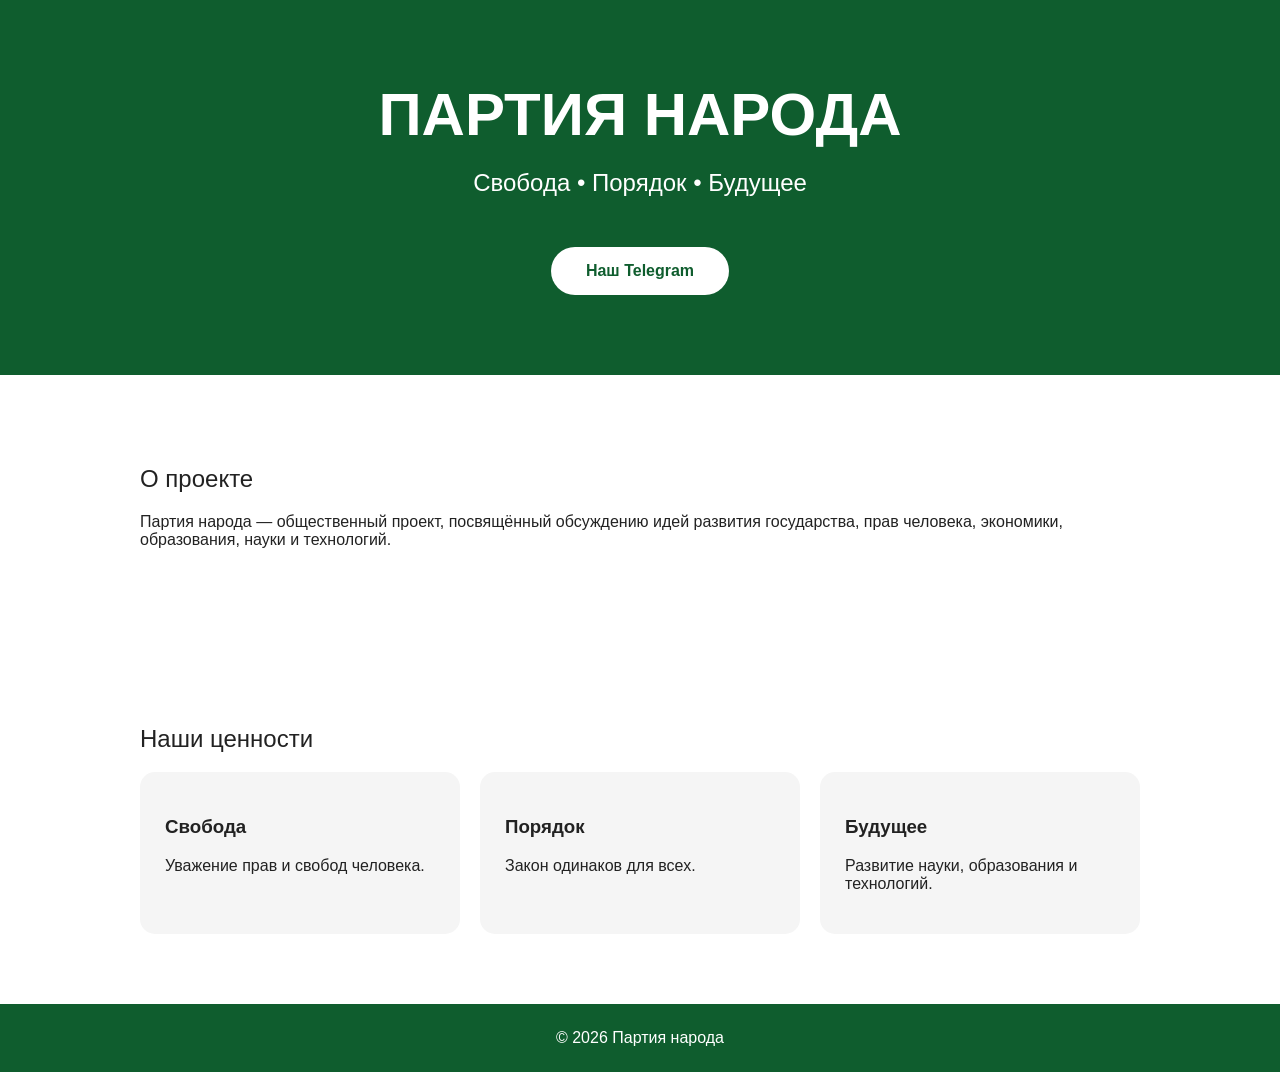
==== index.html @ bf08359a "Create index.html" ====
<!DOCTYPE html>
<html lang="ru">
<head>
<meta charset="UTF-8">
<meta name="viewport" content="width=device-width, initial-scale=1.0">
<title>Партия народа</title>

<style>
body{
    margin:0;
    font-family:Arial,sans-serif;
    background:#ffffff;
    color:#222;
}

header{
    background:#0f5d2e;
    color:white;
    padding:80px 20px;
    text-align:center;
}

h1{
    font-size:60px;
    margin:0;
}

h2{
    font-weight:normal;
}

.button{
    display:inline-block;
    margin-top:30px;
    padding:15px 35px;
    background:white;
    color:#0f5d2e;
    text-decoration:none;
    border-radius:40px;
    font-weight:bold;
}

section{
    max-width:1000px;
    margin:auto;
    padding:70px 20px;
}

.cards{
    display:flex;
    flex-wrap:wrap;
    gap:20px;
}

.card{
    flex:1;
    min-width:220px;
    background:#f5f5f5;
    border-radius:15px;
    padding:25px;
}

footer{
    background:#0f5d2e;
    color:white;
    text-align:center;
    padding:25px;
}
</style>

</head>

<body>

<header>

<h1>ПАРТИЯ НАРОДА</h1>

<h2>Свобода • Порядок • Будущее</h2>

<a class="button" href="https://t.me/PeoplesParty22">Наш Telegram</a>

</header>

<section>

<h2>О проекте</h2>

<p>
Партия народа — общественный проект, посвящённый обсуждению идей развития государства,
прав человека, экономики, образования, науки и технологий.
</p>

</section>

<section>

<h2>Наши ценности</h2>

<div class="cards">

<div class="card">
<h3>Свобода</h3>
<p>Уважение прав и свобод человека.</p>
</div>

<div class="card">
<h3>Порядок</h3>
<p>Закон одинаков для всех.</p>
</div>

<div class="card">
<h3>Будущее</h3>
<p>Развитие науки, образования и технологий.</p>
</div>

</div>

</section>

<footer>

© 2026 Партия народа

</footer>

</body>
</html>
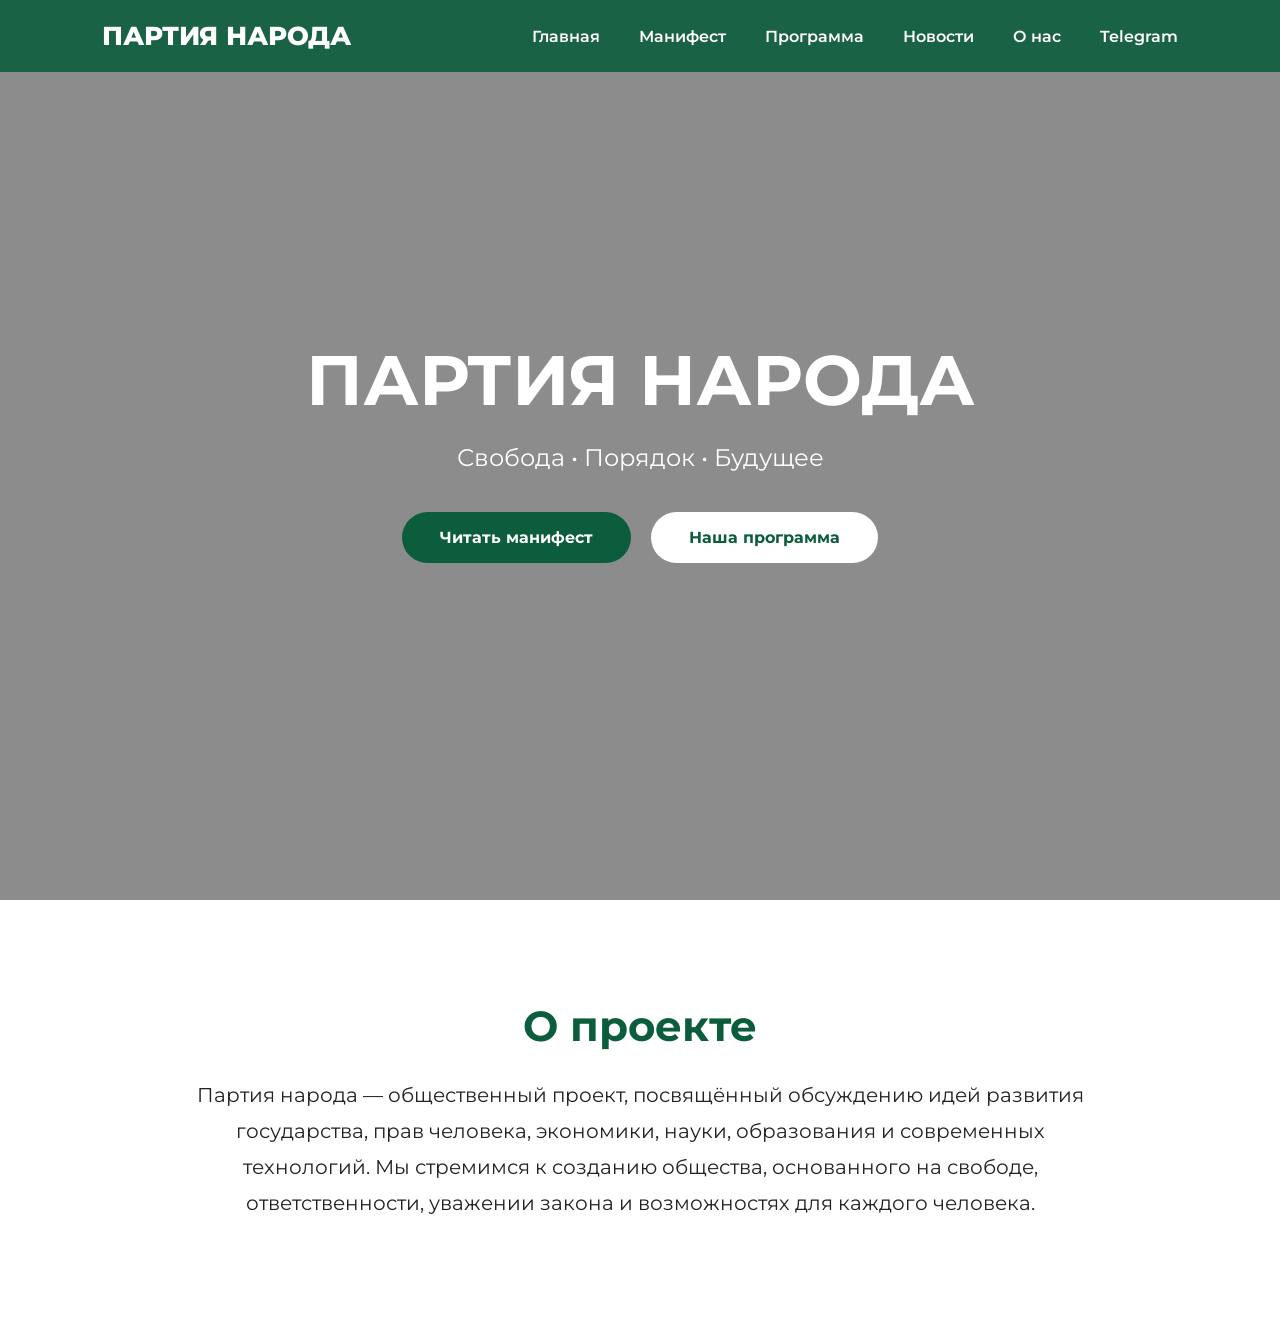
==== commit 08492c6e: "Update index.html" ====
--- a/index.html
+++ b/index.html
@@ -1,72 +1,256 @@
 <!DOCTYPE html>
 <html lang="ru">
 <head>
-<meta charset="UTF-8">
-<meta name="viewport" content="width=device-width, initial-scale=1.0">
-<title>Партия народа</title>
-
-<style>
+    <meta charset="UTF-8">
+    <meta name="viewport" content="width=device-width, initial-scale=1.0">
+    <title>Партия народа</title>
+
+    <link href="https://fonts.googleapis.com/css2?family=Montserrat:wght@300;500;700;800&display=swap" rel="stylesheet">
+
+    <style>
+
+*{
+    margin:0;
+    padding:0;
+    box-sizing:border-box;
+}
+
+html{
+    scroll-behavior:smooth;
+}
+
 body{
-    margin:0;
-    font-family:Arial,sans-serif;
+    font-family:Montserrat,sans-serif;
     background:#ffffff;
     color:#222;
 }
 
+/* ================= MENU ================= */
+
 header{
-    background:#0f5d2e;
-    color:white;
-    padding:80px 20px;
-    text-align:center;
-}
-
-h1{
-    font-size:60px;
-    margin:0;
-}
-
-h2{
-    font-weight:normal;
-}
-
-.button{
-    display:inline-block;
-    margin-top:30px;
-    padding:15px 35px;
-    background:white;
-    color:#0f5d2e;
-    text-decoration:none;
-    border-radius:40px;
-    font-weight:bold;
-}
+
+position:fixed;
+top:0;
+left:0;
+width:100%;
+
+display:flex;
+justify-content:space-between;
+align-items:center;
+
+padding:20px 8%;
+
+background:rgba(11,93,59,.88);
+
+backdrop-filter:blur(15px);
+
+z-index:999;
+
+}
+
+.logo{
+
+font-size:26px;
+font-weight:800;
+color:white;
+
+}
+
+nav a{
+
+color:white;
+text-decoration:none;
+
+margin-left:35px;
+
+font-weight:600;
+
+transition:.3s;
+
+}
+
+nav a:hover{
+
+color:#9be7a3;
+
+}
+
+/* ================= HERO ================= */
+
+.hero{
+
+height:100vh;
+
+background:
+linear-gradient(rgba(0,0,0,.45),rgba(0,0,0,.45)),
+url("https://images.unsplash.com/photo-1441974231531-c6227db76b6e?auto=format&fit=crop&w=1800&q=80");
+
+background-size:cover;
+background-position:center;
+
+display:flex;
+justify-content:center;
+align-items:center;
+text-align:center;
+
+color:white;
+
+padding:20px;
+
+}
+
+.hero h1{
+
+font-size:70px;
+
+margin-bottom:20px;
+
+animation:fadeUp 1s;
+
+}
+
+.hero p{
+
+font-size:24px;
+
+margin-bottom:40px;
+
+animation:fadeUp 1.5s;
+
+}
+
+.buttons{
+
+display:flex;
+justify-content:center;
+gap:20px;
+flex-wrap:wrap;
+
+}
+
+.btn{
+
+padding:16px 38px;
+
+border-radius:50px;
+
+text-decoration:none;
+
+font-weight:700;
+
+transition:.35s;
+
+}
+
+.green{
+
+background:#0B5D3B;
+
+color:white;
+
+}
+
+.green:hover{
+
+transform:translateY(-5px);
+
+background:#15834f;
+
+}
+
+.white{
+
+background:white;
+
+color:#0B5D3B;
+
+}
+
+.white:hover{
+
+transform:translateY(-5px);
+
+}
+
+/* ================= ABOUT ================= */
 
 section{
-    max-width:1000px;
-    margin:auto;
-    padding:70px 20px;
-}
-
-.cards{
-    display:flex;
-    flex-wrap:wrap;
-    gap:20px;
-}
-
-.card{
-    flex:1;
-    min-width:220px;
-    background:#f5f5f5;
-    border-radius:15px;
-    padding:25px;
-}
-
-footer{
-    background:#0f5d2e;
-    color:white;
-    text-align:center;
-    padding:25px;
-}
-</style>
+
+padding:100px 10%;
+
+}
+
+.title{
+
+text-align:center;
+
+font-size:42px;
+
+margin-bottom:25px;
+
+color:#0B5D3B;
+
+}
+
+.text{
+
+max-width:900px;
+
+margin:auto;
+
+text-align:center;
+
+font-size:20px;
+
+line-height:1.8;
+
+}
+
+/* ================= ANIMATION ================= */
+
+@keyframes fadeUp{
+
+from{
+
+opacity:0;
+transform:translateY(40px);
+
+}
+
+to{
+
+opacity:1;
+transform:translateY(0);
+
+}
+
+}
+
+/* ================= MOBILE ================= */
+
+max-width:900px{
+
+.hero h1{
+
+font-size:42px;
+
+}
+
+.hero p{
+
+font-size:20px;
+
+}
+
+nav{
+
+display:none;
+
+}
+
+}
+
+    </style>
 
 </head>
 
@@ -74,55 +258,71 @@
 
 <header>
 
+<div class="logo">
+
+ПАРТИЯ НАРОДА
+
+</div>
+
+<nav>
+
+<a href="#">Главная</a>
+
+<a href="#">Манифест</a>
+
+<a href="#">Программа</a>
+
+<a href="#">Новости</a>
+
+<a href="#">О нас</a>
+
+<a href="https://t.me/PeoplesParty22">Telegram</a>
+
+</nav>
+
+</header>
+
+<section class="hero">
+
+<div>
+
 <h1>ПАРТИЯ НАРОДА</h1>
 
-<h2>Свобода • Порядок • Будущее</h2>
-
-<a class="button" href="https://t.me/PeoplesParty22">Наш Telegram</a>
-
-</header>
+<p>
+
+Свобода • Порядок • Будущее
+
+</p>
+
+<div class="buttons">
+
+<a class="btn green" href="#">Читать манифест</a>
+
+<a class="btn white" href="#">Наша программа</a>
+
+</div>
+
+</div>
+
+</section>
 
 <section>
 
-<h2>О проекте</h2>
-
-<p>
-Партия народа — общественный проект, посвящённый обсуждению идей развития государства,
-прав человека, экономики, образования, науки и технологий.
+<h2 class="title">
+
+О проекте
+
+</h2>
+
+<p class="text">
+
+Партия народа — общественный проект, посвящённый обсуждению идей развития государства, прав человека, экономики, науки, образования и современных технологий.
+
+Мы стремимся к созданию общества, основанного на свободе, ответственности, уважении закона и возможностях для каждого человека.
+
 </p>
 
 </section>
-
-<section>
-
-<h2>Наши ценности</h2>
-
-<div class="cards">
-
-<div class="card">
-<h3>Свобода</h3>
-<p>Уважение прав и свобод человека.</p>
-</div>
-
-<div class="card">
-<h3>Порядок</h3>
-<p>Закон одинаков для всех.</p>
-</div>
-
-<div class="card">
-<h3>Будущее</h3>
-<p>Развитие науки, образования и технологий.</p>
-</div>
-
-</div>
-
-</section>
-
-<footer>
-
-© 2026 Партия народа
-
-</footer>
 
 </body>
 </html>
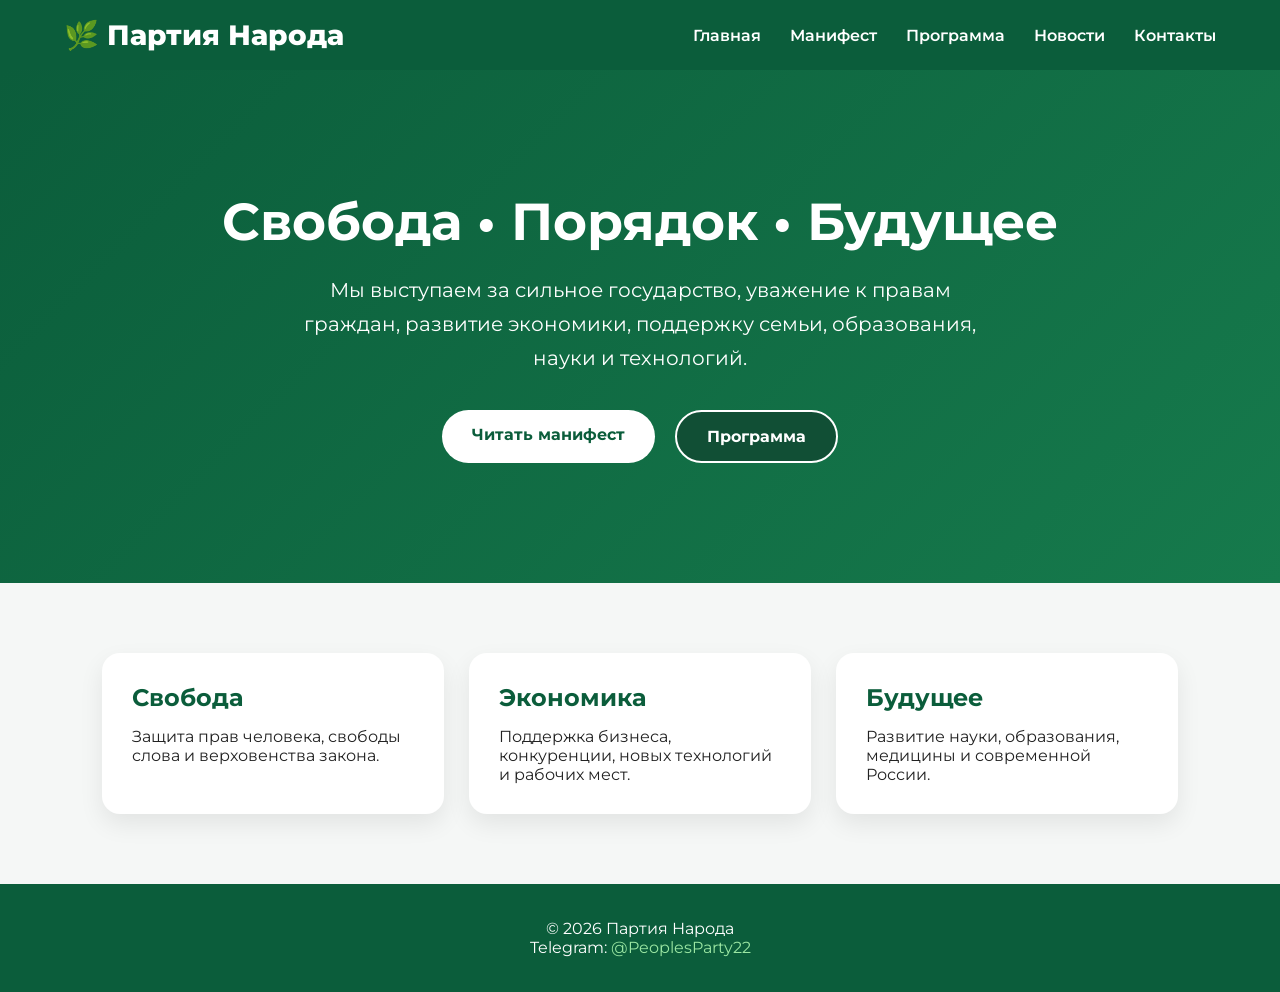
==== commit 891aaf24: "Update index.html" ====
--- a/index.html
+++ b/index.html
@@ -1,328 +1,115 @@
 <!DOCTYPE html>
 <html lang="ru">
 <head>
-    <meta charset="UTF-8">
-    <meta name="viewport" content="width=device-width, initial-scale=1.0">
-    <title>Партия народа</title>
+<meta charset="UTF-8">
+<meta name="viewport" content="width=device-width, initial-scale=1.0">
 
-    <link href="https://fonts.googleapis.com/css2?family=Montserrat:wght@300;500;700;800&display=swap" rel="stylesheet">
+<title>Партия Народа</title>
 
-    <style>
+<link rel="stylesheet" href="css/style.css">
 
-*{
-    margin:0;
-    padding:0;
-    box-sizing:border-box;
-}
-
-html{
-    scroll-behavior:smooth;
-}
-
-body{
-    font-family:Montserrat,sans-serif;
-    background:#ffffff;
-    color:#222;
-}
-
-/* ================= MENU ================= */
-
-header{
-
-position:fixed;
-top:0;
-left:0;
-width:100%;
-
-display:flex;
-justify-content:space-between;
-align-items:center;
-
-padding:20px 8%;
-
-background:rgba(11,93,59,.88);
-
-backdrop-filter:blur(15px);
-
-z-index:999;
-
-}
-
-.logo{
-
-font-size:26px;
-font-weight:800;
-color:white;
-
-}
-
-nav a{
-
-color:white;
-text-decoration:none;
-
-margin-left:35px;
-
-font-weight:600;
-
-transition:.3s;
-
-}
-
-nav a:hover{
-
-color:#9be7a3;
-
-}
-
-/* ================= HERO ================= */
-
-.hero{
-
-height:100vh;
-
-background:
-linear-gradient(rgba(0,0,0,.45),rgba(0,0,0,.45)),
-url("https://images.unsplash.com/photo-1441974231531-c6227db76b6e?auto=format&fit=crop&w=1800&q=80");
-
-background-size:cover;
-background-position:center;
-
-display:flex;
-justify-content:center;
-align-items:center;
-text-align:center;
-
-color:white;
-
-padding:20px;
-
-}
-
-.hero h1{
-
-font-size:70px;
-
-margin-bottom:20px;
-
-animation:fadeUp 1s;
-
-}
-
-.hero p{
-
-font-size:24px;
-
-margin-bottom:40px;
-
-animation:fadeUp 1.5s;
-
-}
-
-.buttons{
-
-display:flex;
-justify-content:center;
-gap:20px;
-flex-wrap:wrap;
-
-}
-
-.btn{
-
-padding:16px 38px;
-
-border-radius:50px;
-
-text-decoration:none;
-
-font-weight:700;
-
-transition:.35s;
-
-}
-
-.green{
-
-background:#0B5D3B;
-
-color:white;
-
-}
-
-.green:hover{
-
-transform:translateY(-5px);
-
-background:#15834f;
-
-}
-
-.white{
-
-background:white;
-
-color:#0B5D3B;
-
-}
-
-.white:hover{
-
-transform:translateY(-5px);
-
-}
-
-/* ================= ABOUT ================= */
-
-section{
-
-padding:100px 10%;
-
-}
-
-.title{
-
-text-align:center;
-
-font-size:42px;
-
-margin-bottom:25px;
-
-color:#0B5D3B;
-
-}
-
-.text{
-
-max-width:900px;
-
-margin:auto;
-
-text-align:center;
-
-font-size:20px;
-
-line-height:1.8;
-
-}
-
-/* ================= ANIMATION ================= */
-
-@keyframes fadeUp{
-
-from{
-
-opacity:0;
-transform:translateY(40px);
-
-}
-
-to{
-
-opacity:1;
-transform:translateY(0);
-
-}
-
-}
-
-/* ================= MOBILE ================= */
-
-max-width:900px{
-
-.hero h1{
-
-font-size:42px;
-
-}
-
-.hero p{
-
-font-size:20px;
-
-}
-
-nav{
-
-display:none;
-
-}
-
-}
-
-    </style>
-
+<link href="https://fonts.googleapis.com/css2?family=Montserrat:wght@300;400;600;700;800&display=swap" rel="stylesheet">
 </head>
 
 <body>
 
 <header>
+<div class="container">
 
 <div class="logo">
-
-ПАРТИЯ НАРОДА
-
+🌿 Партия Народа
 </div>
 
 <nav>
 
-<a href="#">Главная</a>
-
-<a href="#">Манифест</a>
-
-<a href="#">Программа</a>
-
+<a href="index.html">Главная</a>
+<a href="manifest.html">Манифест</a>
+<a href="program.html">Программа</a>
 <a href="#">Новости</a>
-
-<a href="#">О нас</a>
-
-<a href="https://t.me/PeoplesParty22">Telegram</a>
+<a href="#">Контакты</a>
 
 </nav>
 
+</div>
 </header>
 
 <section class="hero">
 
-<div>
-
-<h1>ПАРТИЯ НАРОДА</h1>
+<h1>Свобода • Порядок • Будущее</h1>
 
 <p>
-
-Свобода • Порядок • Будущее
-
+Мы выступаем за сильное государство,
+уважение к правам граждан,
+развитие экономики,
+поддержку семьи,
+образования,
+науки и технологий.
 </p>
 
 <div class="buttons">
 
-<a class="btn green" href="#">Читать манифест</a>
+<a class="btn" href="manifest.html">
+Читать манифест
+</a>
 
-<a class="btn white" href="#">Наша программа</a>
-
-</div>
+<a class="btn2" href="program.html">
+Программа
+</a>
 
 </div>
 
 </section>
 
-<section>
+<section class="cards">
 
-<h2 class="title">
+<div class="card">
+<h2>Свобода</h2>
+<p>
+Защита прав человека,
+свободы слова
+и верховенства закона.
+</p>
+</div>
 
-О проекте
+<div class="card">
+<h2>Экономика</h2>
+<p>
+Поддержка бизнеса,
+конкуренции,
+новых технологий
+и рабочих мест.
+</p>
+</div>
 
-</h2>
+<div class="card">
+<h2>Будущее</h2>
+<p>
+Развитие науки,
+образования,
+медицины
+и современной России.
+</p>
+</div>
 
-<p class="text">
+</section>
 
-Партия народа — общественный проект, посвящённый обсуждению идей развития государства, прав человека, экономики, науки, образования и современных технологий.
+<footer>
 
-Мы стремимся к созданию общества, основанного на свободе, ответственности, уважении закона и возможностях для каждого человека.
+<p>© 2026 Партия Народа</p>
+
+<p>
+
+Telegram:
+
+<a href="https://t.me/PeoplesParty22">
+@PeoplesParty22
+</a>
 
 </p>
 
-</section>
+</footer>
+
+<script src="js/script.js"></script>
 
 </body>
 </html>
--- a/css/style.css
+++ b/css/style.css
@@ -0,0 +1,162 @@
+*{
+    margin:0;
+    padding:0;
+    box-sizing:border-box;
+}
+
+body{
+    font-family:'Montserrat',sans-serif;
+    background:#f5f7f6;
+    color:#222;
+}
+
+.container{
+    width:90%;
+    max-width:1200px;
+    margin:auto;
+}
+
+header{
+    background:#0b5d3b;
+    color:#fff;
+    position:sticky;
+    top:0;
+    z-index:1000;
+}
+
+header .container{
+    display:flex;
+    justify-content:space-between;
+    align-items:center;
+    padding:18px 0;
+}
+
+.logo{
+    font-size:28px;
+    font-weight:800;
+}
+
+nav a{
+    color:white;
+    text-decoration:none;
+    margin-left:25px;
+    font-weight:600;
+    transition:.3s;
+}
+
+nav a:hover{
+    color:#9be7a3;
+}
+
+.hero{
+    text-align:center;
+    padding:120px 20px;
+    background:linear-gradient(135deg,#0b5d3b,#167a4c);
+    color:white;
+}
+
+.hero h1{
+    font-size:52px;
+    margin-bottom:20px;
+}
+
+.hero p{
+    font-size:20px;
+    max-width:700px;
+    margin:0 auto 35px;
+    line-height:1.7;
+}
+
+.buttons{
+    display:flex;
+    justify-content:center;
+    gap:20px;
+    flex-wrap:wrap;
+}
+
+.btn,.btn2{
+    padding:15px 30px;
+    border-radius:40px;
+    text-decoration:none;
+    font-weight:700;
+    transition:.3s;
+}
+
+.btn{
+    background:white;
+    color:#0b5d3b;
+}
+
+.btn2{
+    background:#114f35;
+    color:white;
+    border:2px solid white;
+}
+
+.btn:hover,
+.btn2:hover{
+    transform:translateY(-4px);
+}
+
+.cards{
+    display:grid;
+    grid-template-columns:repeat(auto-fit,minmax(250px,1fr));
+    gap:25px;
+    padding:70px 8%;
+}
+
+.card{
+    background:white;
+    border-radius:18px;
+    padding:30px;
+    box-shadow:0 10px 25px rgba(0,0,0,.08);
+    transition:.3s;
+}
+
+.card:hover{
+    transform:translateY(-8px);
+}
+
+.card h2{
+    color:#0b5d3b;
+    margin-bottom:15px;
+}
+
+footer{
+    background:#0b5d3b;
+    color:white;
+    text-align:center;
+    padding:35px;
+}
+
+footer a{
+    color:#9be7a3;
+    text-decoration:none;
+}
+
+max-width:768px{
+
+header .container{
+    flex-direction:column;
+    gap:15px;
+}
+
+nav{
+    display:flex;
+    flex-wrap:wrap;
+    justify-content:center;
+}
+
+nav a{
+    margin:8px;
+}
+
+.hero h1{
+    font-size:36px;
+}
+
+.hero p{
+    font-size:18px;
+}
+
+}
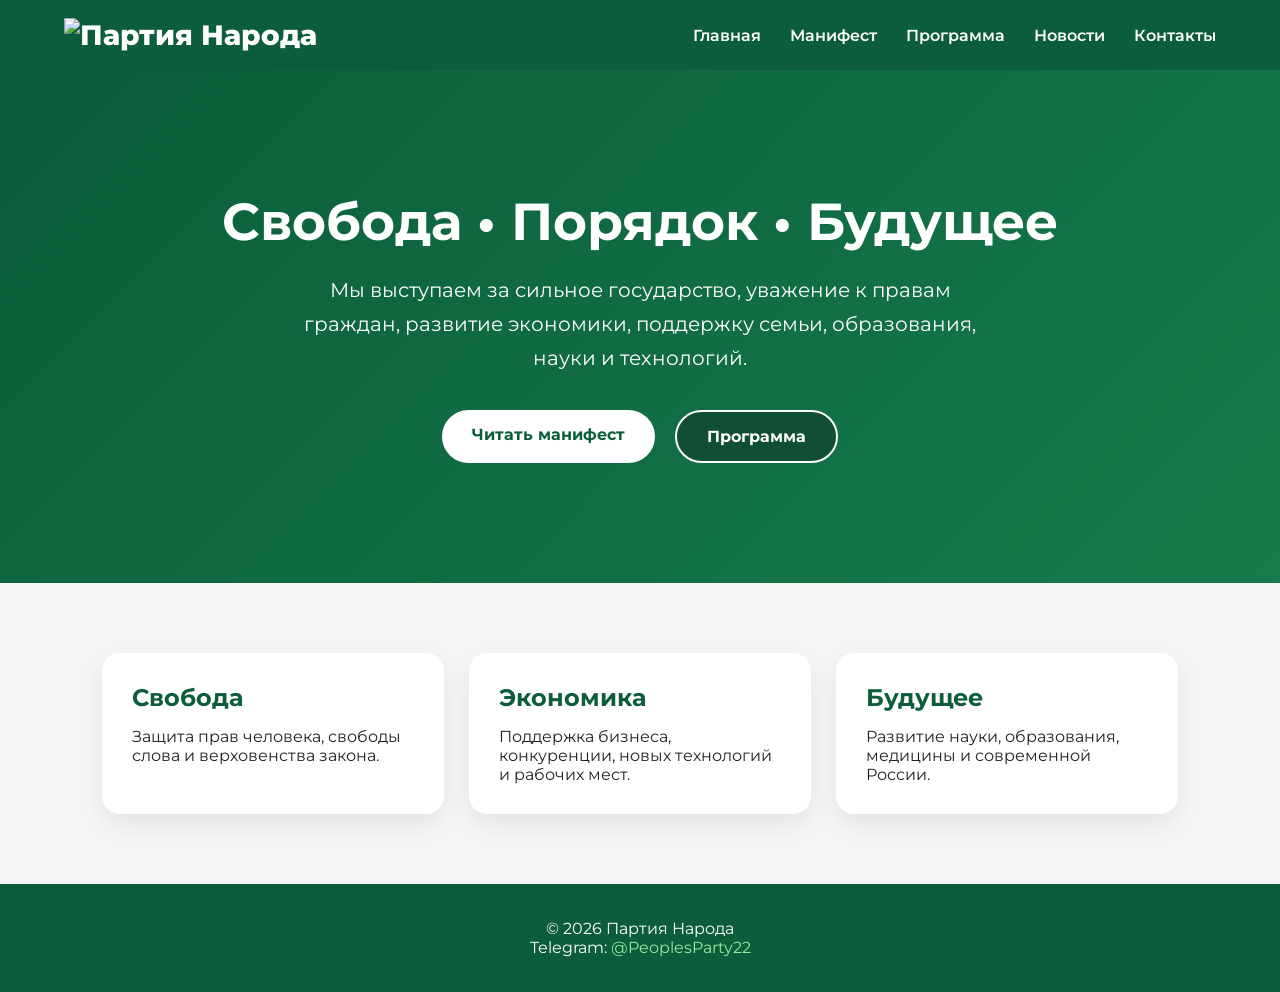
==== commit 6042bc90: "Update index.html" ====
--- a/index.html
+++ b/index.html
@@ -17,7 +17,7 @@
 <div class="container">
 
 <div class="logo">
-🌿 Партия Народа
+    <img src="logo.png" alt="Партия Народа">
 </div>
 
 <nav>
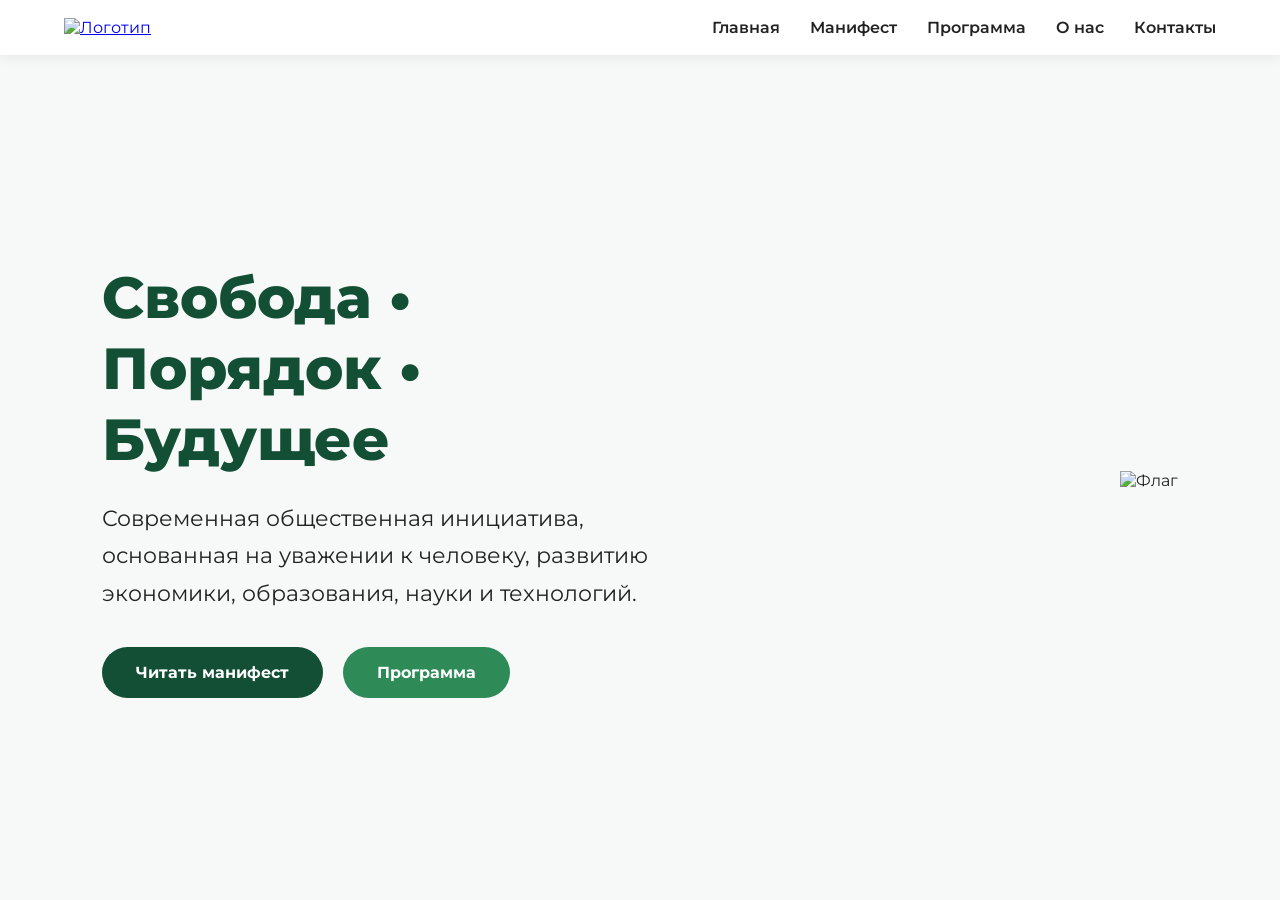
==== commit 6d1ad842: "Create index.html" ====
--- a/index.html
+++ b/index.html
@@ -1,115 +1,90 @@
 <!DOCTYPE html>
 <html lang="ru">
 <head>
-<meta charset="UTF-8">
-<meta name="viewport" content="width=device-width, initial-scale=1.0">
+    <meta charset="UTF-8">
+    <meta name="viewport" content="width=device-width, initial-scale=1.0">
+    <title>Партия Народа</title>
 
-<title>Партия Народа</title>
+    <link rel="stylesheet" href="css/style.css">
 
-<link rel="stylesheet" href="css/style.css">
-
-<link href="https://fonts.googleapis.com/css2?family=Montserrat:wght@300;400;600;700;800&display=swap" rel="stylesheet">
+    <link href="https://fonts.googleapis.com/css2?family=Montserrat:wght@300;400;600;700;800&display=swap" rel="stylesheet">
 </head>
 
 <body>
 
 <header>
+
 <div class="container">
 
-<div class="logo">
-    <img src="logo.png" alt="Партия Народа">
-</div>
+<a href="index.html" class="logo">
+
+<img src="images/logo.png" alt="Логотип">
+
+</a>
 
 <nav>
 
 <a href="index.html">Главная</a>
+
 <a href="manifest.html">Манифест</a>
+
 <a href="program.html">Программа</a>
-<a href="#">Новости</a>
-<a href="#">Контакты</a>
+
+<a href="about.html">О нас</a>
+
+<a href="contacts.html">Контакты</a>
 
 </nav>
 
 </div>
+
 </header>
 
 <section class="hero">
 
+<div class="hero-content">
+
 <h1>Свобода • Порядок • Будущее</h1>
 
 <p>
-Мы выступаем за сильное государство,
-уважение к правам граждан,
-развитие экономики,
-поддержку семьи,
+
+Современная общественная инициатива,
+основанная на уважении к человеку,
+развитию экономики,
 образования,
-науки и технологий.
+науки
+и технологий.
+
 </p>
 
 <div class="buttons">
 
-<a class="btn" href="manifest.html">
+<a href="manifest.html" class="btn">
+
 Читать манифест
+
 </a>
 
-<a class="btn2" href="program.html">
+<a href="program.html" class="btn green">
+
 Программа
+
 </a>
+
+</div>
+
+</div>
+
+<div class="hero-image">
+
+<img src="images/hero.jpg" alt="Флаг">
 
 </div>
 
 </section>
 
-<section class="cards">
-
-<div class="card">
-<h2>Свобода</h2>
-<p>
-Защита прав человека,
-свободы слова
-и верховенства закона.
-</p>
-</div>
-
-<div class="card">
-<h2>Экономика</h2>
-<p>
-Поддержка бизнеса,
-конкуренции,
-новых технологий
-и рабочих мест.
-</p>
-</div>
-
-<div class="card">
-<h2>Будущее</h2>
-<p>
-Развитие науки,
-образования,
-медицины
-и современной России.
-</p>
-</div>
-
-</section>
-
-<footer>
-
-<p>© 2026 Партия Народа</p>
-
-<p>
-
-Telegram:
-
-<a href="https://t.me/PeoplesParty22">
-@PeoplesParty22
-</a>
-
-</p>
-
-</footer>
-
 <script src="js/script.js"></script>
 
 </body>
+
 </html>
--- a/css/style.css
+++ b/css/style.css
@@ -6,7 +6,7 @@
 
 body{
     font-family:'Montserrat',sans-serif;
-    background:#f5f7f6;
+    background:#f7f9f8;
     color:#222;
 }
 
@@ -17,10 +17,11 @@
 }
 
 header{
-    background:#0b5d3b;
-    color:#fff;
-    position:sticky;
+    background:white;
+    position:fixed;
     top:0;
+    width:100%;
+    box-shadow:0 2px 15px rgba(0,0,0,.08);
     z-index:1000;
 }
 
@@ -31,132 +32,105 @@
     padding:18px 0;
 }
 
-.logo{
-    font-size:28px;
-    font-weight:800;
+.logo img{
+    height:65px;
+}
+
+nav{
+    display:flex;
+    gap:30px;
 }
 
 nav a{
-    color:white;
+    color:#222;
     text-decoration:none;
-    margin-left:25px;
     font-weight:600;
     transition:.3s;
 }
 
 nav a:hover{
-    color:#9be7a3;
+    color:#0B7A45;
 }
 
 .hero{
-    text-align:center;
-    padding:120px 20px;
-    background:linear-gradient(135deg,#0b5d3b,#167a4c);
-    color:white;
+    min-height:100vh;
+    display:flex;
+    align-items:center;
+    justify-content:space-between;
+    gap:60px;
+    padding:140px 8% 80px;
+}
+
+.hero-content{
+    max-width:600px;
 }
 
 .hero h1{
-    font-size:52px;
-    margin-bottom:20px;
+    font-size:58px;
+    font-weight:800;
+    margin-bottom:25px;
+    color:#124F34;
 }
 
 .hero p{
-    font-size:20px;
-    max-width:700px;
-    margin:0 auto 35px;
+    font-size:22px;
     line-height:1.7;
+    margin-bottom:35px;
 }
 
 .buttons{
     display:flex;
-    justify-content:center;
     gap:20px;
-    flex-wrap:wrap;
 }
 
-.btn,.btn2{
-    padding:15px 30px;
+.btn{
+    padding:16px 34px;
     border-radius:40px;
+    background:#124F34;
+    color:white;
     text-decoration:none;
     font-weight:700;
     transition:.3s;
 }
 
-.btn{
-    background:white;
-    color:#0b5d3b;
+.btn.green{
+    background:#2E8B57;
 }
 
-.btn2{
-    background:#114f35;
-    color:white;
-    border:2px solid white;
-}
-
-.btn:hover,
-.btn2:hover{
+.btn:hover{
     transform:translateY(-4px);
 }
 
-.cards{
-    display:grid;
-    grid-template-columns:repeat(auto-fit,minmax(250px,1fr));
-    gap:25px;
-    padding:70px 8%;
+.hero-image img{
+    width:100%;
+    max-width:520px;
 }
 
-.card{
-    background:white;
-    border-radius:18px;
-    padding:30px;
-    box-shadow:0 10px 25px rgba(0,0,0,.08);
-    transition:.3s;
+max-width:900px{
+
+.hero{
+    flex-direction:column;
+    text-align:center;
 }
 
-.card:hover{
-    transform:translateY(-8px);
-}
-
-.card h2{
-    color:#0b5d3b;
-    margin-bottom:15px;
-}
-
-footer{
-    background:#0b5d3b;
-    color:white;
-    text-align:center;
-    padding:35px;
-}
-
-footer a{
-    color:#9be7a3;
-    text-decoration:none;
-}
-
-max-width:768px{
-
-header .container{
-    flex-direction:column;
-    gap:15px;
+.buttons{
+    justify-content:center;
 }
 
 nav{
-    display:flex;
-    flex-wrap:wrap;
-    justify-content:center;
-}
-
-nav a{
-    margin:8px;
+    display:none;
 }
 
 .hero h1{
-    font-size:36px;
+    font-size:42px;
 }
 
 .hero p{
     font-size:18px;
 }
 
+.logo img{
+    height:55px;
 }
+
+}
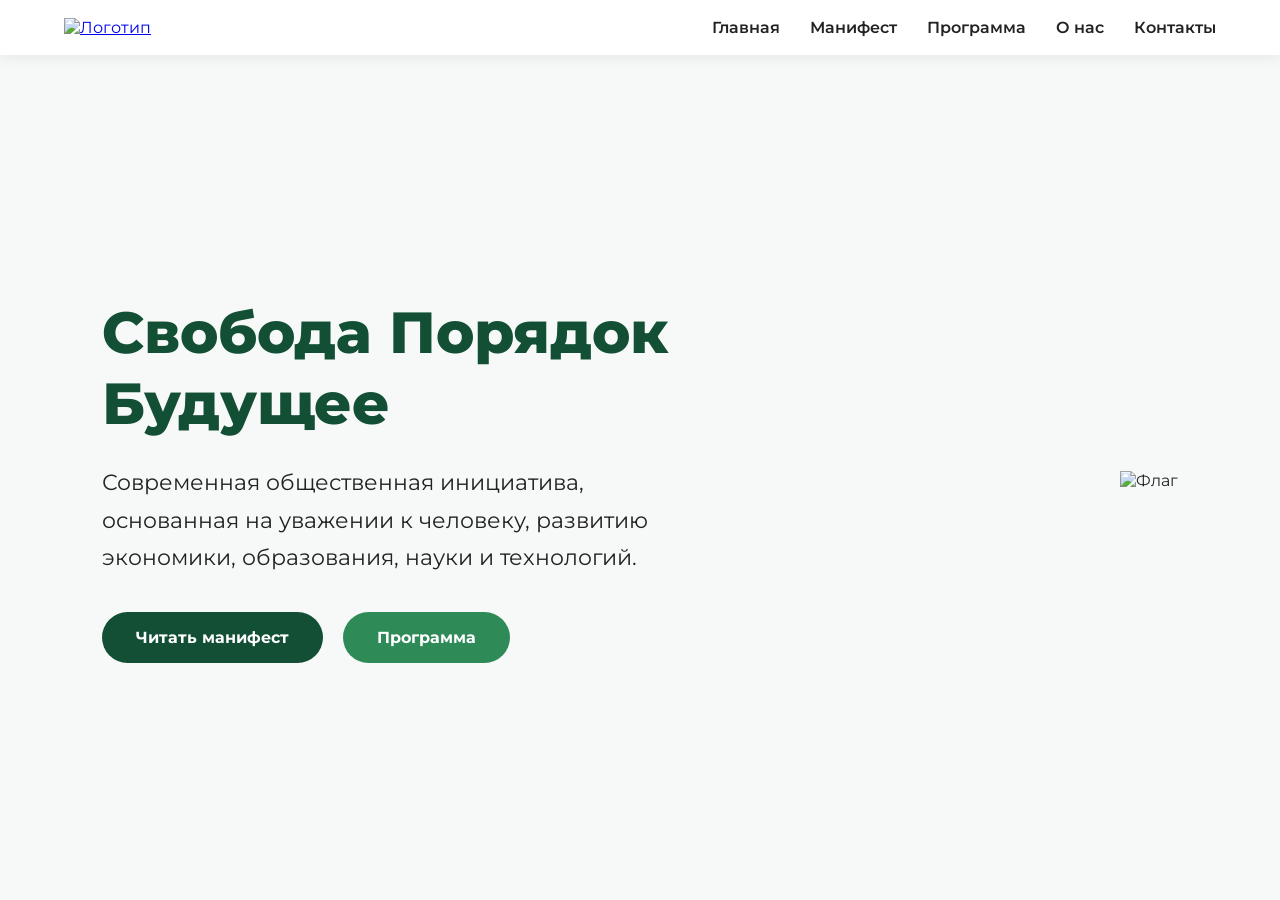
==== commit a7cf094b: "Update index.html" ====
--- a/index.html
+++ b/index.html
@@ -44,7 +44,7 @@
 
 <div class="hero-content">
 
-<h1>Свобода • Порядок • Будущее</h1>
+<h1>Свобода  Порядок  Будущее</h1>
 
 <p>
 
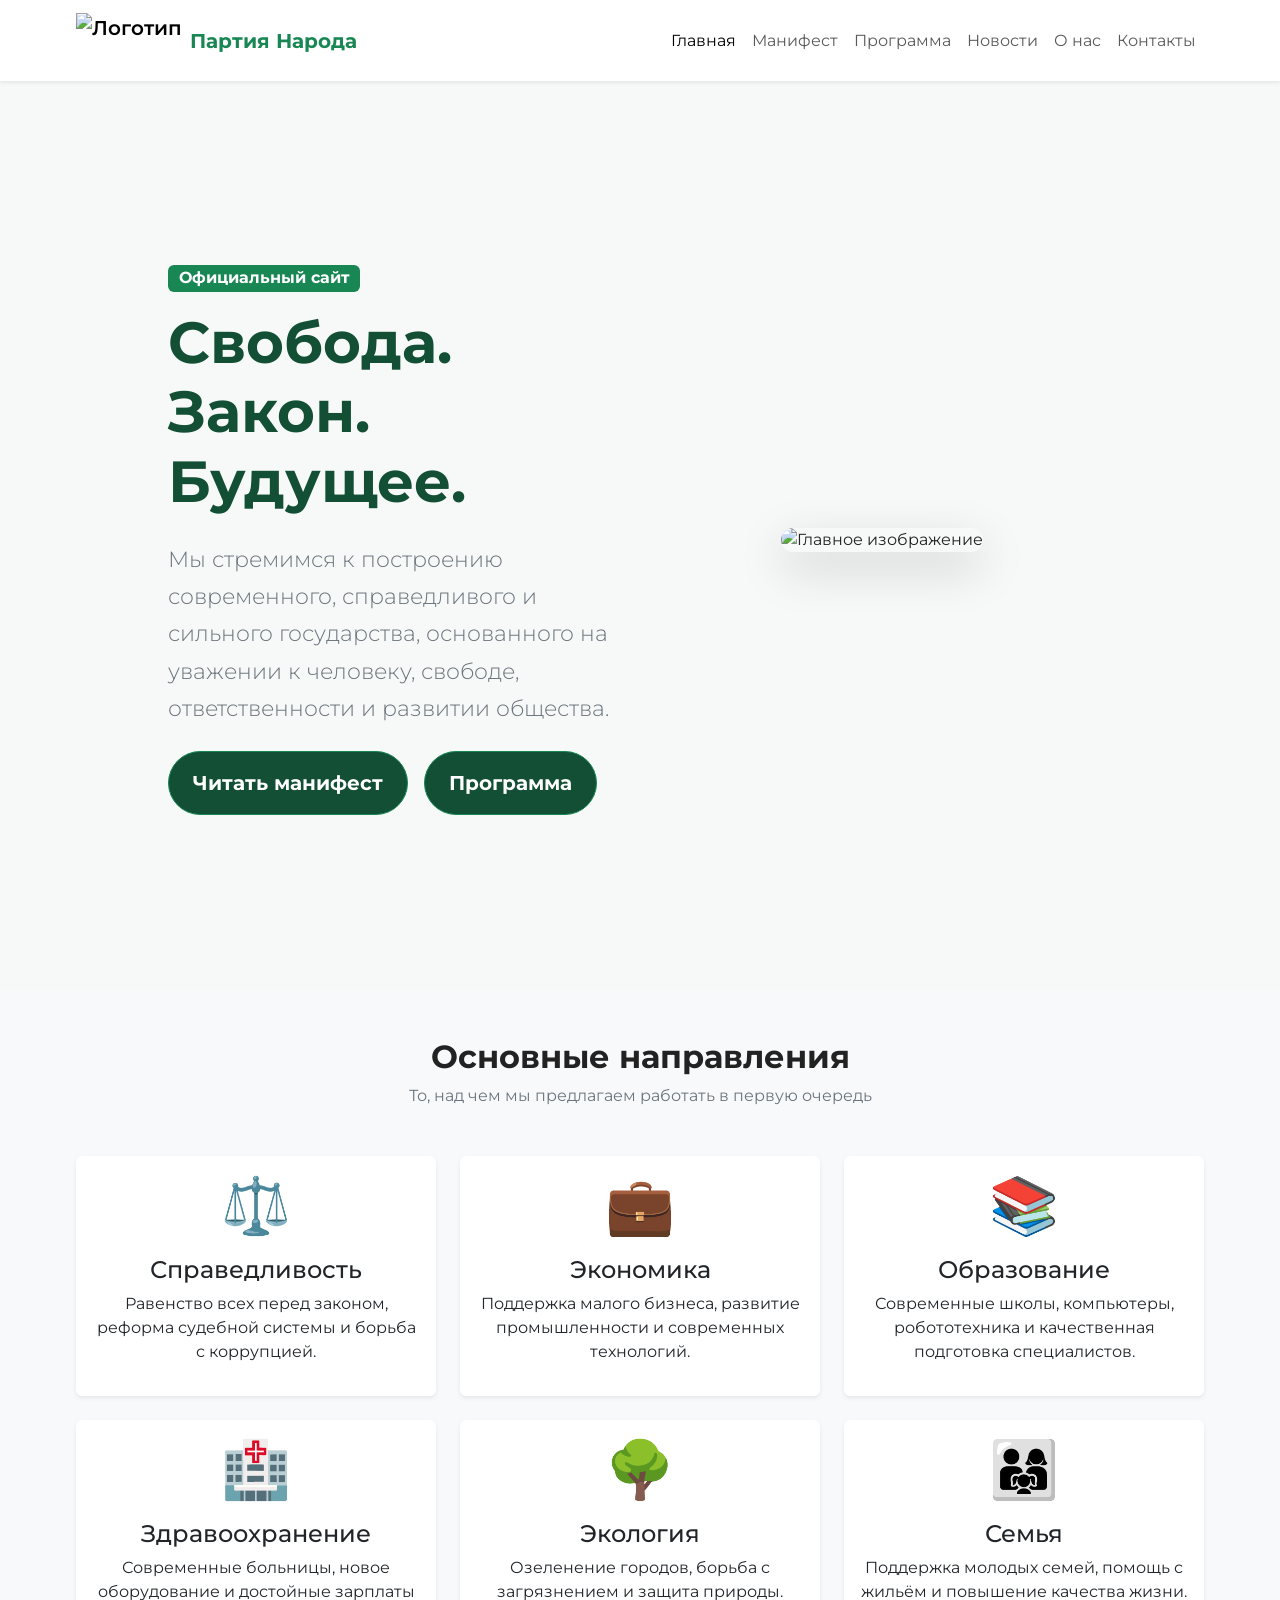
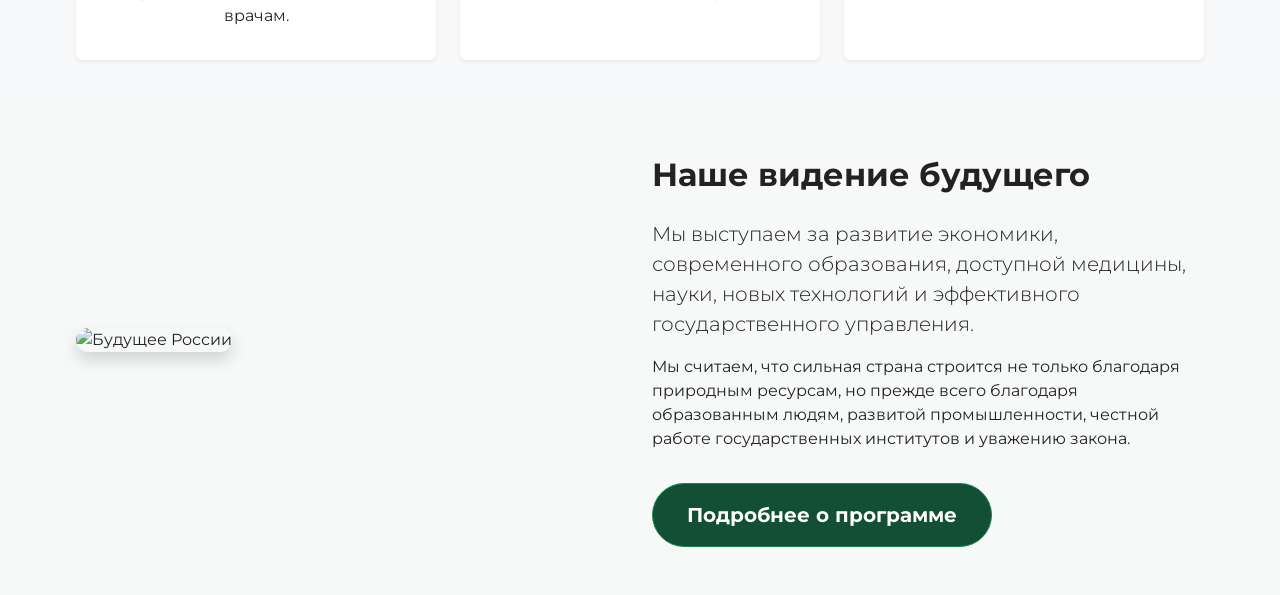
==== commit 3665b71e: "Update index.html" ====
--- a/index.html
+++ b/index.html
@@ -2,89 +2,337 @@
 <html lang="ru">
 <head>
     <meta charset="UTF-8">
-    <meta name="viewport" content="width=device-width, initial-scale=1.0">
+    <meta name="viewport" content="width=device-width, initial-scale=1">
+
     <title>Партия Народа</title>
 
+    <meta name="description" content="Официальный сайт Партии Народа">
+
+    <!-- Bootstrap 5 -->
+    <link href="https://cdn.jsdelivr.net/npm/bootstrap@5.3.3/dist/css/bootstrap.min.css" rel="stylesheet">
+    
+    <link href="https://unpkg.com/aos@2.3.4/dist/aos.css" rel="stylesheet">
+    
+    <!-- Bootstrap Icons -->
+    <link href="https://cdn.jsdelivr.net/npm/bootstrap-icons@1.11.3/font/bootstrap-icons.css" rel="stylesheet">
+
+    <!-- Google Fonts -->
+    <link href="https://fonts.googleapis.com/css2?family=Montserrat:wght@300;400;500;600;700;800&display=swap" rel="stylesheet">
+
+    <!-- Наши стили -->
     <link rel="stylesheet" href="css/style.css">
-
-    <link href="https://fonts.googleapis.com/css2?family=Montserrat:wght@300;400;600;700;800&display=swap" rel="stylesheet">
 </head>
 
 <body>
-
-<header>
+<nav class="navbar navbar-expand-lg navbar-light bg-white shadow-sm fixed-top">
+    <div class="container">
+
+        <a class="navbar-brand d-flex align-items-center" href="index.html">
+            <img src="images/logo.png" alt="Логотип" height="55" class="me-2">
+            <span class="fw-bold text-success">Партия Народа</span>
+        </a>
+
+        <button class="navbar-toggler" type="button"
+                data-bs-toggle="collapse"
+                data-bs-target="#navbar">
+
+            <span class="navbar-toggler-icon"></span>
+
+        </button>
+
+        <div class="collapse navbar-collapse" id="navbar">
+
+            <ul class="navbar-nav ms-auto">
+
+                <li class="nav-item">
+                    <a class="nav-link active" href="index.html">Главная</a>
+                </li>
+
+                <li class="nav-item">
+                    <a class="nav-link" href="manifest.html">Манифест</a>
+                </li>
+
+                <li class="nav-item">
+                    <a class="nav-link" href="program.html">Программа</a>
+                </li>
+
+                <li class="nav-item">
+                    <a class="nav-link" href="news.html">Новости</a>
+                </li>
+
+                <li class="nav-item">
+                    <a class="nav-link" href="about.html">О нас</a>
+                </li>
+
+                <li class="nav-item">
+                    <a class="nav-link" href="contacts.html">Контакты</a>
+                </li>
+
+            </ul>
+
+        </div>
+
+    </div>
+</nav>
+<section class="hero py-5" style="margin-top:90px;">
+    <div class="container">
+        <div class="row align-items-center">
+
+            <div class="col-lg-6">
+
+                <span class="badge bg-success mb-3 fs-6">
+                    Официальный сайт
+                </span>
+
+                <h1 class="display-3 fw-bold mb-4">
+                    Свобода.
+
+                    Закон.
+
+                    Будущее.
+                </h1>
+
+                <p class="lead text-secondary mb-4">
+                    Мы стремимся к построению современного, справедливого
+                    и сильного государства, основанного на уважении к человеку,
+                    свободе, ответственности и развитии общества.
+                </p>
+
+                <div class="d-flex flex-wrap gap-3">
+
+                    <a href="manifest.html"
+                       class="btn btn-success btn-lg px-4">
+                        Читать манифест
+                    </a>
+
+                    <a href="program.html"
+                       class="btn btn-outline-success btn-lg px-4">
+                        Программа
+                    </a>
+
+                </div>
+
+            </div>
+
+            <div class="col-lg-6 text-center">
+
+                <img src="images/hero.jpg"
+                     class="img-fluid rounded-4 shadow-lg"
+                     alt="Главное изображение">
+
+            </div>
+
+        </div>
+    </div>
+</section>
+<section class="py-5 bg-light">
 
 <div class="container">
 
-<a href="index.html" class="logo">
-
-<img src="images/logo.png" alt="Логотип">
+<div class="text-center mb-5">
+
+<h2 class="fw-bold">Основные направления</h2>
+
+<p class="text-secondary">
+То, над чем мы предлагаем работать в первую очередь
+</p>
+
+</div>
+
+<div class="row g-4">
+
+<div class="col-md-4">
+
+<div class="card h-100 border-0 shadow-sm">
+
+<div class="card-body text-center">
+
+<div class="display-4 mb-3">⚖️</div>
+
+<h4>Справедливость</h4>
+
+<p>
+Равенство всех перед законом,
+реформа судебной системы
+и борьба с коррупцией.
+</p>
+
+</div>
+
+</div>
+
+</div>
+
+<div class="col-md-4">
+
+<div class="card h-100 border-0 shadow-sm">
+
+<div class="card-body text-center">
+
+<div class="display-4 mb-3">💼</div>
+
+<h4>Экономика</h4>
+
+<p>
+Поддержка малого бизнеса,
+развитие промышленности
+и современных технологий.
+</p>
+
+</div>
+
+</div>
+
+</div>
+
+<div class="col-md-4">
+
+<div class="card h-100 border-0 shadow-sm">
+
+<div class="card-body text-center">
+
+<div class="display-4 mb-3">📚</div>
+
+<h4>Образование</h4>
+
+<p>
+Современные школы,
+компьютеры,
+робототехника
+и качественная подготовка специалистов.
+</p>
+
+</div>
+
+</div>
+
+</div>
+
+<div class="col-md-4">
+
+<div class="card h-100 border-0 shadow-sm">
+
+<div class="card-body text-center">
+
+<div class="display-4 mb-3">🏥</div>
+
+<h4>Здравоохранение</h4>
+
+<p>
+Современные больницы,
+новое оборудование
+и достойные зарплаты врачам.
+</p>
+
+</div>
+
+</div>
+
+</div>
+
+<div class="col-md-4">
+
+<div class="card h-100 border-0 shadow-sm">
+
+<div class="card-body text-center">
+
+<div class="display-4 mb-3">🌳</div>
+
+<h4>Экология</h4>
+
+<p>
+Озеленение городов,
+борьба с загрязнением
+и защита природы.
+</p>
+
+</div>
+
+</div>
+
+</div>
+
+<div class="col-md-4">
+
+<div class="card h-100 border-0 shadow-sm">
+
+<div class="card-body text-center">
+
+<div class="display-4 mb-3">👨‍👩‍👧</div>
+
+<h4>Семья</h4>
+
+<p>
+Поддержка молодых семей,
+помощь с жильём
+и повышение качества жизни.
+</p>
+
+</div>
+
+</div>
+
+</div>
+
+</div>
+
+</div>
+
+</section>
+<section class="py-5">
+
+<div class="container">
+
+<div class="row align-items-center">
+
+<div class="col-lg-6 mb-4">
+
+<img src="images/future.jpg"
+class="img-fluid rounded-4 shadow"
+alt="Будущее России">
+
+</div>
+
+<div class="col-lg-6">
+
+<h2 class="fw-bold mb-4">
+Наше видение будущего
+</h2>
+
+<p class="lead">
+
+Мы выступаем за развитие экономики,
+современного образования,
+доступной медицины,
+науки,
+новых технологий
+и эффективного государственного управления.
+
+</p>
+
+<p>
+
+Мы считаем,
+что сильная страна строится
+не только благодаря природным ресурсам,
+но прежде всего благодаря образованным людям,
+развитой промышленности,
+честной работе государственных институтов
+и уважению закона.
+
+</p>
+
+<a href="program.html"
+class="btn btn-success btn-lg mt-3">
+
+Подробнее о программе
 
 </a>
 
-<nav>
-
-<a href="index.html">Главная</a>
-
-<a href="manifest.html">Манифест</a>
-
-<a href="program.html">Программа</a>
-
-<a href="about.html">О нас</a>
-
-<a href="contacts.html">Контакты</a>
-
-</nav>
-
-</div>
-
-</header>
-
-<section class="hero">
-
-<div class="hero-content">
-
-<h1>Свобода  Порядок  Будущее</h1>
-
-<p>
-
-Современная общественная инициатива,
-основанная на уважении к человеку,
-развитию экономики,
-образования,
-науки
-и технологий.
-
-</p>
-
-<div class="buttons">
-
-<a href="manifest.html" class="btn">
-
-Читать манифест
-
-</a>
-
-<a href="program.html" class="btn green">
-
-Программа
-
-</a>
-
-</div>
-
-</div>
-
-<div class="hero-image">
-
-<img src="images/hero.jpg" alt="Флаг">
+</div>
+
+</div>
 
 </div>
 
 </section>
-
-<script src="js/script.js"></script>
-
-</body>
-
-</html>
